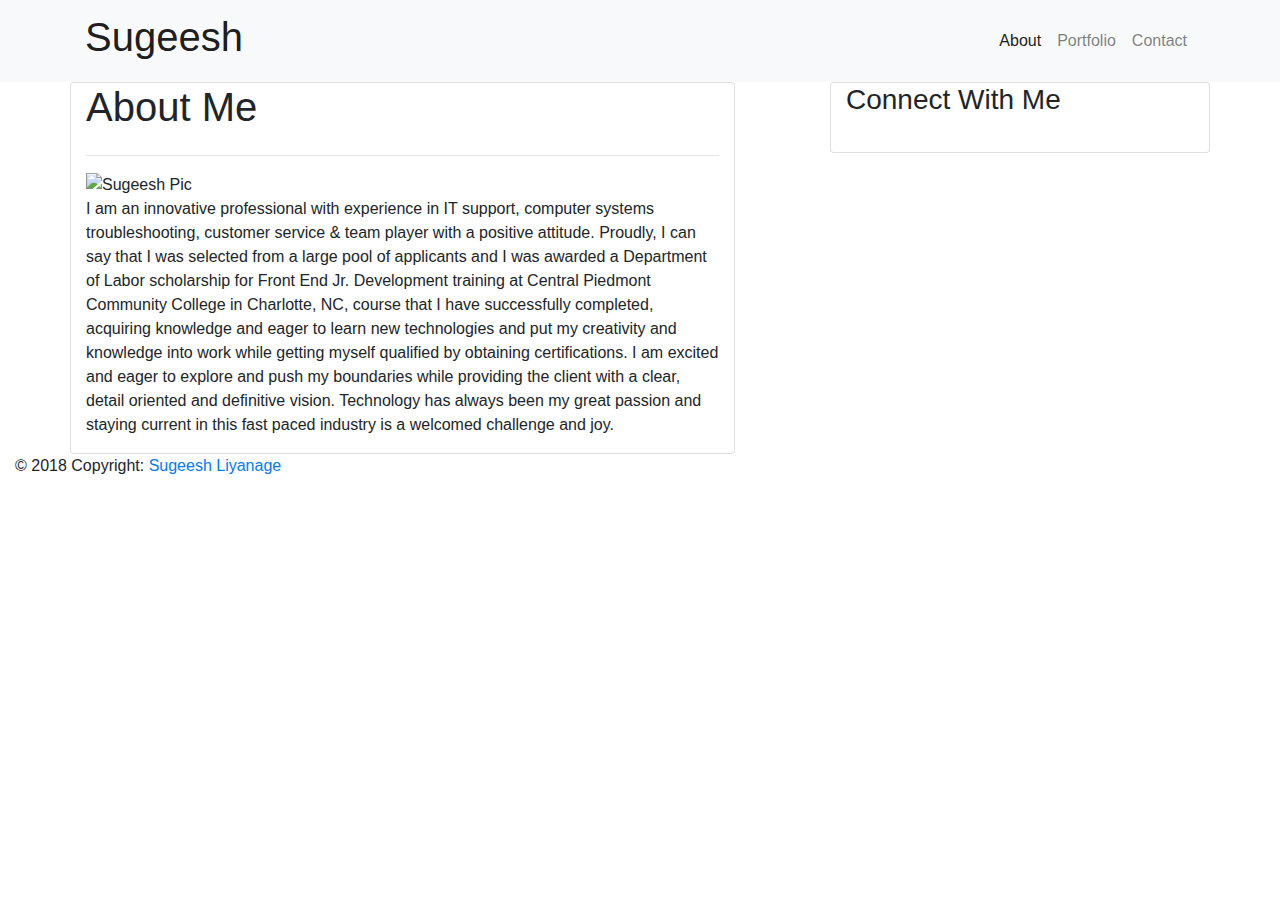
==== index.html @ 7e86184a "fitst commit" ====
<!doctype html>
<html lang="en">
  <head>
    <!-- Required meta tags -->
    <meta charset="utf-8">
    <meta name="viewport" content="width=device-width, initial-scale=1">

    <!-- Bootstrap CSS -->
    <link rel="stylesheet" type="text/css" href="assets/css/reset.css">
    <link rel="stylesheet" href="https://maxcdn.bootstrapcdn.com/bootstrap/4.0.0/css/bootstrap.min.css" integrity="sha384-Gn5384xqQ1aoWXA+058RXPxPg6fy4IWvTNh0E263XmFcJlSAwiGgFAW/dAiS6JXm" crossorigin="anonymous">
    <link rel="stylesheet" type="text/css" href="assets/css/style.css">
    
         
    
    <title>About</title>
  </head>
  <body>
    <nav class="navbar navbar-expand-lg navbar-light bg-light">
      <div class="container">
      <a class="navbar-brand" href="#"><h1>Sugeesh</h1></a>
      <button class="navbar-toggler" type="button" data-toggle="collapse" data-target="#navbarNavAltMarkup" aria-controls="navbarNavAltMarkup" aria-expanded="false" aria-label="Toggle navigation">
       
      </button>
      <div class="collapse navbar-collapse justify-content-end" id="navbarNavAltMarkup">
        <div class="navbar-nav">
          <a class="nav-item nav-link active" href="index.html">About <span class="sr-only">(current)</span></a>
          <a class="nav-item nav-link" href="portfolio.html">Portfolio</a>
          <a class="nav-item nav-link" href="contact.html">Contact</a>          
        </div>
      </div>
    </nav>
    <div class="container"> 
        
      <div class="row spaced-row">
        <div class="col-7">
          <div class="row">    
            </div>  
          <div class="card row">
              <h1 class="col-12">About Me</h1>
            <div class="col-12">
              <hr>
                 <img class="bio-pic" src="../assets/images/sugeeshPic.jpg" alt="Sugeesh Pic">
                 <p>I am an innovative professional with experience in IT support, computer systems troubleshooting, customer service & team player with a positive attitude.  
                  Proudly, I can say that I was selected from a large pool of applicants and I was awarded a Department of Labor scholarship for Front End Jr. Development training at Central Piedmont Community College in Charlotte, NC, course that I have successfully completed, acquiring knowledge and eager to learn new technologies and put my creativity and knowledge into work while getting myself qualified by obtaining certifications.
                  I am excited and eager to explore and push my boundaries while providing the client with a clear, detail oriented and definitive vision. Technology has always been my great passion and staying current in this fast paced industry is a welcomed challenge and joy.
                  </p>
            </div>
            
          </div>
        </div>
        <div class="col-4 offset-1">
          <div class="row">
            <div class="card col-12">              
                <div class="connect_me"><h3>Connect With Me</h3></div>
                    <div class="icons">
                      <i><a href="https://github.com/SugeeshLiyanage"><img src= assets/images/Github.png width="20%" height="20%"></a></i>&nbsp;&nbsp;  
                      <i><a href="https://www.linkedin.com/in/sugeeshwebdeveloper/"><img src= assets/images/linkedin.png width="20%" height="20%"></a></i>&nbsp;&nbsp;  
                      <i><a href="https://stackoverflow.com/users/8175046/sugeesh"><img src= assets/images/stackoverflow.png width="20%" height="20%"></a></i>
                    </div>
                </div>
            </div>
              
          </div>         
      </div>
      </div>
      <div class="footer">
          <div class="container-fluid">
              © 2018 Copyright: <a href="index.html">Sugeesh Liyanage</a>      
          </div>
      </div>
    </div>
    

    <!-- Optional JavaScript -->
    <!-- jQuery first, then Popper.js, then Bootstrap JS -->
    <script src="https://code.jquery.com/jquery-3.2.1.slim.min.js" integrity="sha384-KJ3o2DKtIkvYIK3UENzmM7KCkRr/rE9/Qpg6aAZGJwFDMVNA/GpGFF93hXpG5KkN" crossorigin="anonymous"></script>
    <script src="https://cdnjs.cloudflare.com/ajax/libs/popper.js/1.12.9/umd/popper.min.js" integrity="sha384-ApNbgh9B+Y1QKtv3Rn7W3mgPxhU9K/ScQsAP7hUibX39j7fakFPskvXusvfa0b4Q" crossorigin="anonymous"></script>
    <script src="https://maxcdn.bootstrapcdn.com/bootstrap/4.0.0/js/bootstrap.min.js" integrity="sha384-JZR6Spejh4U02d8jOt6vLEHfe/JQGiRRSQQxSfFWpi1MquVdAyjUar5+76PVCmYl" crossorigin="anonymous"></script>
  </body>
</html>
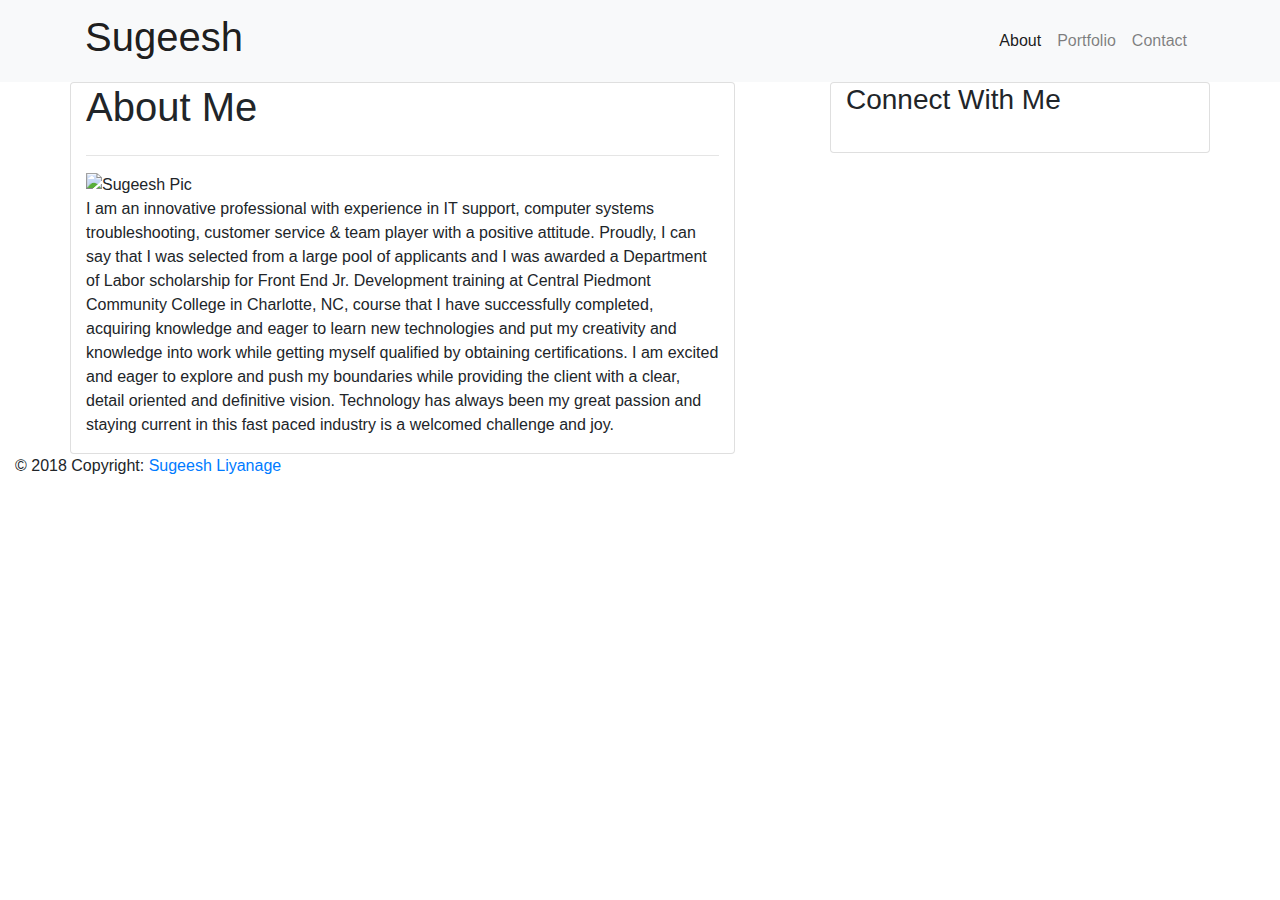
==== commit 72ad48d7: "second commit" ====
--- a/index.html
+++ b/index.html
@@ -65,7 +65,7 @@
       </div>
       <div class="footer">
           <div class="container-fluid">
-              © 2018 Copyright: <a href="index.html">Sugeesh Liyanage</a>      
+              © 2018 Copyright: <a class="footer1" href="index.html">Sugeesh Liyanage</a>      
           </div>
       </div>
     </div>
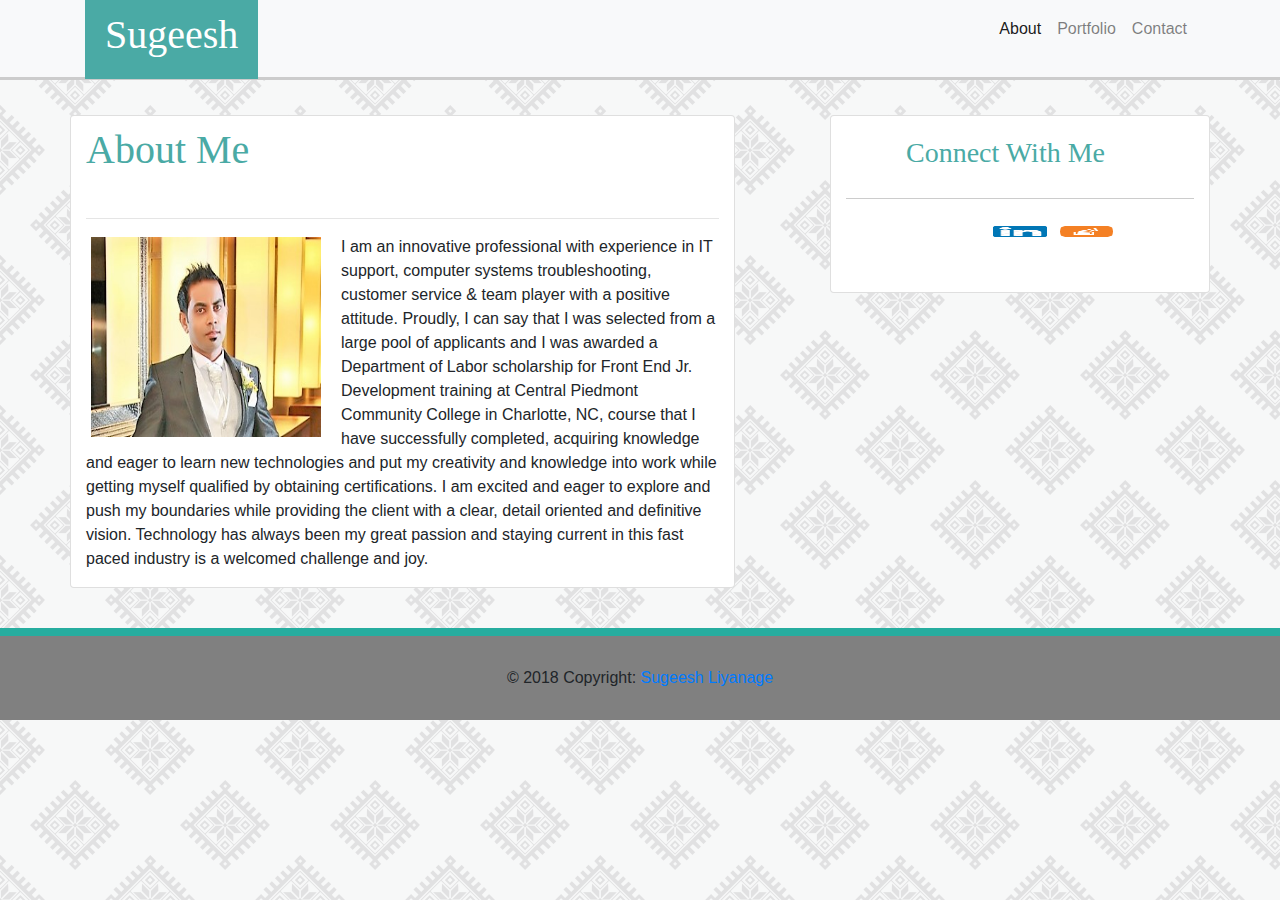
==== commit 65d7f413: "last minute commit 2" ====
--- a/index.html
+++ b/index.html
@@ -39,7 +39,7 @@
               <h1 class="col-12">About Me</h1>
             <div class="col-12">
               <hr>
-                 <img class="bio-pic" src="../assets/images/sugeeshPic.jpg" alt="Sugeesh Pic">
+                 <img class="bio-pic" src="./assets/images/sugeeshPic.jpg" alt="Sugeesh Pic">
                  <p>I am an innovative professional with experience in IT support, computer systems troubleshooting, customer service & team player with a positive attitude.  
                   Proudly, I can say that I was selected from a large pool of applicants and I was awarded a Department of Labor scholarship for Front End Jr. Development training at Central Piedmont Community College in Charlotte, NC, course that I have successfully completed, acquiring knowledge and eager to learn new technologies and put my creativity and knowledge into work while getting myself qualified by obtaining certifications.
                   I am excited and eager to explore and push my boundaries while providing the client with a clear, detail oriented and definitive vision. Technology has always been my great passion and staying current in this fast paced industry is a welcomed challenge and joy.
@@ -53,9 +53,9 @@
             <div class="card col-12">              
                 <div class="connect_me"><h3>Connect With Me</h3></div>
                     <div class="icons">
-                      <i><a href="https://github.com/SugeeshLiyanage"><img src= assets/images/Github.png width="20%" height="20%"></a></i>&nbsp;&nbsp;  
-                      <i><a href="https://www.linkedin.com/in/sugeeshwebdeveloper/"><img src= assets/images/linkedin.png width="20%" height="20%"></a></i>&nbsp;&nbsp;  
-                      <i><a href="https://stackoverflow.com/users/8175046/sugeesh"><img src= assets/images/stackoverflow.png width="20%" height="20%"></a></i>
+                      <i><a href="https://github.com/SugeeshLiyanage"><img src= "assets/images/Github.png" width="20%" height="20%"></a></i>&nbsp;&nbsp;  
+                      <i><a href="https://www.linkedin.com/in/sugeeshwebdeveloper/"><img src= "assets/images/linkedin.png" width="20%" height="20%"></a></i>&nbsp;&nbsp;  
+                      <i><a href="https://stackoverflow.com/users/8175046/sugeesh"><img src= "assets/images/stackoverflow.png" width="20%" height="20%"></a></i>
                     </div>
                 </div>
             </div>
@@ -65,7 +65,7 @@
       </div>
       <div class="footer">
           <div class="container-fluid">
-              © 2018 Copyright: <a class="footer1" href="index.html">Sugeesh Liyanage</a>      
+              © 2018 Copyright: <a href="index.html">Sugeesh Liyanage</a>      
           </div>
       </div>
     </div>
--- a/assets/css/style.css
+++ b/assets/css/style.css
@@ -0,0 +1,140 @@
+
+    img{
+        max-width: 100%;
+      }
+    
+      .spaced-row{
+        margin-top: 15px;
+      }
+        
+    body {
+        background-image: url("../images/eight_horns.png");
+        font-family: Arial, Helvetica Neue, Helvetica, sans-serif;
+        }
+
+    .btn {
+        background-color: #4aaaa5;
+        color: #ffffff;
+        border-color: none;
+        padding: 10px 32px;
+        text-align: center;
+        display: inline-block;     
+        }
+    
+    .navbar-brand h1 {
+        color: #ffffff;
+        background-color: #4aaaa5;
+        padding: 20px;
+        margin-top: 20px;
+        }
+    .container {
+        padding-bottom: 40px;
+        padding-top: 20px;
+        }
+
+    
+    h1, h2, h3 {
+        font-family: Georgia, times, 'Times New Roman', serif;
+        color: #4aaaa5;
+        padding-bottom: 20px;
+        padding-top: 10px;    
+        }
+
+    h4 {
+        font-family: Georgia, 'Times New Roman', Times, serif;
+        color: #ffffff;
+        width: 287px;
+        height: 50px;
+        padding-top: 5px;
+        text-align: center;
+        background-color: #4aaaa5;
+        position: absolute;
+        bottom: 10px;
+        font-weight: 300;
+
+        }
+
+    .connect_me {
+        padding-left: 60px;
+        padding-top: 10px;
+        border-bottom: 1px solid #cccccc;    
+        }
+    
+
+    .icons {
+        padding-top: 20px;
+        padding-bottom: 20px;
+        padding-left: 80px;
+        }
+   
+    
+    nav {
+        position: fixed;
+        width: 100%;
+        height: 80px;
+        background-color: #ffffff;
+        border-bottom: 3px solid #cccccc;
+        }
+    
+    .nav_name {
+        float: left;
+        background-color: #4aaaa5;
+        color: #ffffff;
+        height: 30px;
+        padding: 25px;
+        margin-left: 100px;
+        }
+   
+    form {
+        font-family: Arial, 'Helvetica Neue', Helvetica, sans-serif;
+        color: #777777;
+        margin-top: 10px;
+        margin-left: 20px;
+        }
+
+    .col-6 img {
+        width: 350px;
+        height: 200px;
+        padding-top: 10px;       
+        }
+
+    .bio-pic {
+        margin-top: 1.5px;
+        margin-left: 5px;
+        width: 250px;
+        height: 200px;
+        float: left;
+        padding-right: 20px;
+        }
+    
+                
+    form {
+        font-family: Arial, 'Helvetica Neue', Helvetica, sans-serif;
+        color: #777777;
+        margin-top: 10px;
+        margin-left: 20px;
+        }
+    
+    .col-6 img {
+        width: 350px;
+        height: 200px;
+        padding-top: 10px;       
+        }
+        
+        
+    .footer {
+        text-align: center;	
+        background: grey;
+        padding-top: 30px;
+        padding-bottom: 30px;
+        border-top: 8px solid #26ad9f;        
+        }
+
+    @media screen and (max-width: 980px){
+    }
+
+    @media screen and (max-width: 768px) {        
+    }
+    
+    @media screen and (max-width: 640px) {        
+    }